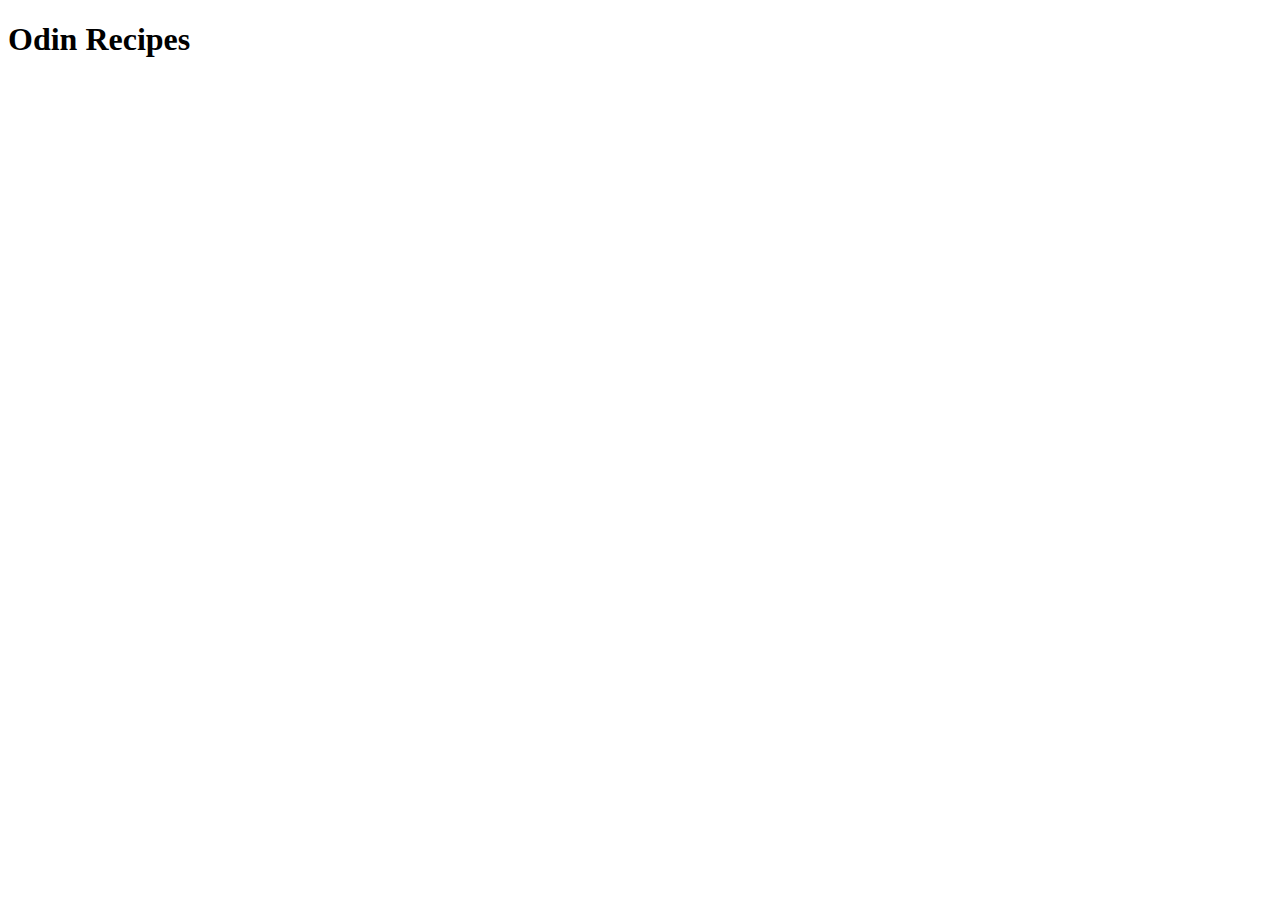
==== index.html @ c6882d1a "created recipe index" ====
<!DOCTYPE html>
<html lang="en">
<head>
    <meta charset="UTF-8">
    <meta name="viewport" content="width=device-width, initial-scale=1.0">
    <title>Document</title>
</head>
<body>
    <h1>Odin Recipes</h1>
</body>
</html>
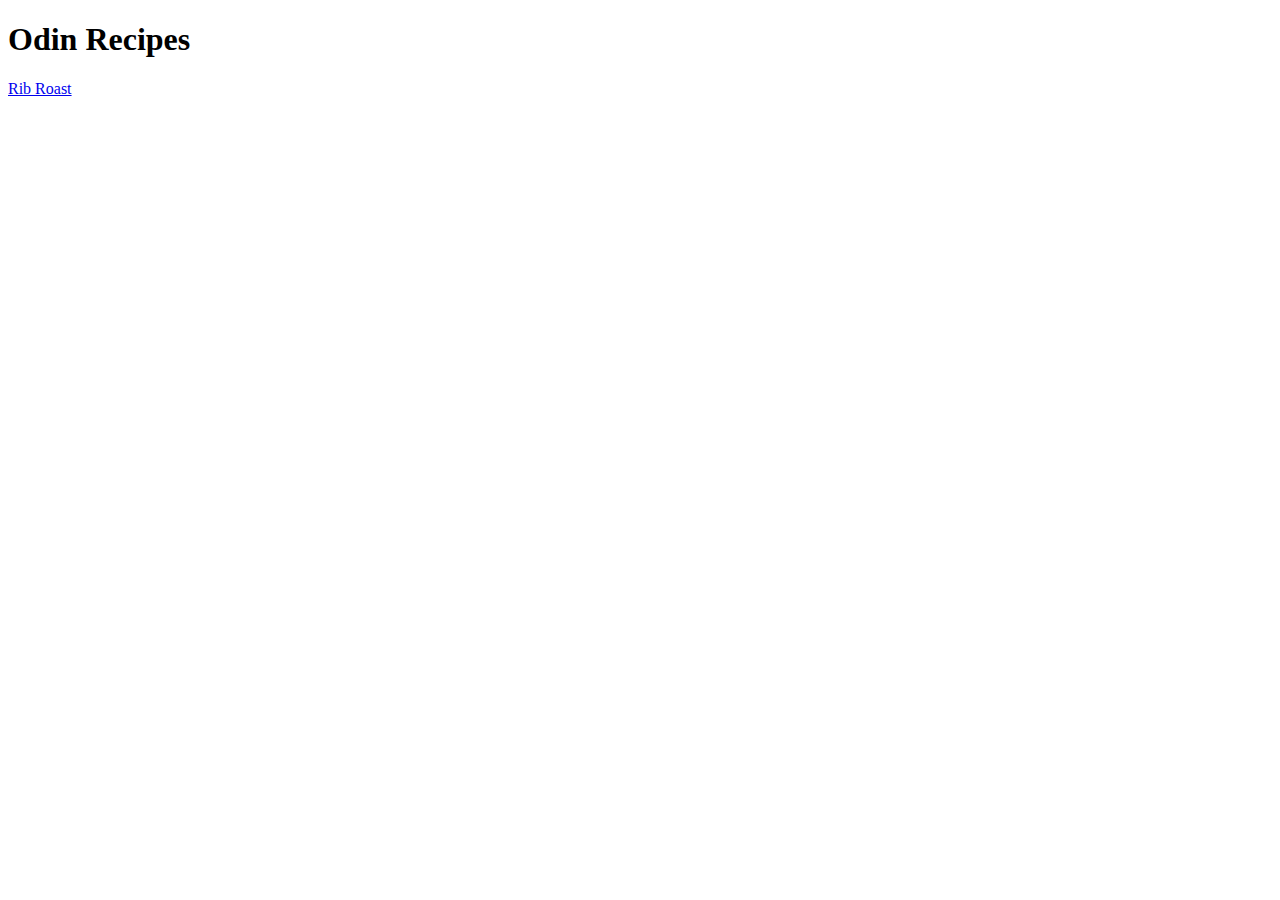
==== commit 154aee88: "created link to rib roast" ====
--- a/index.html
+++ b/index.html
@@ -7,5 +7,6 @@
 </head>
 <body>
     <h1>Odin Recipes</h1>
+    <a href="recipes/rib-roast.html">Rib Roast</a>
 </body>
 </html>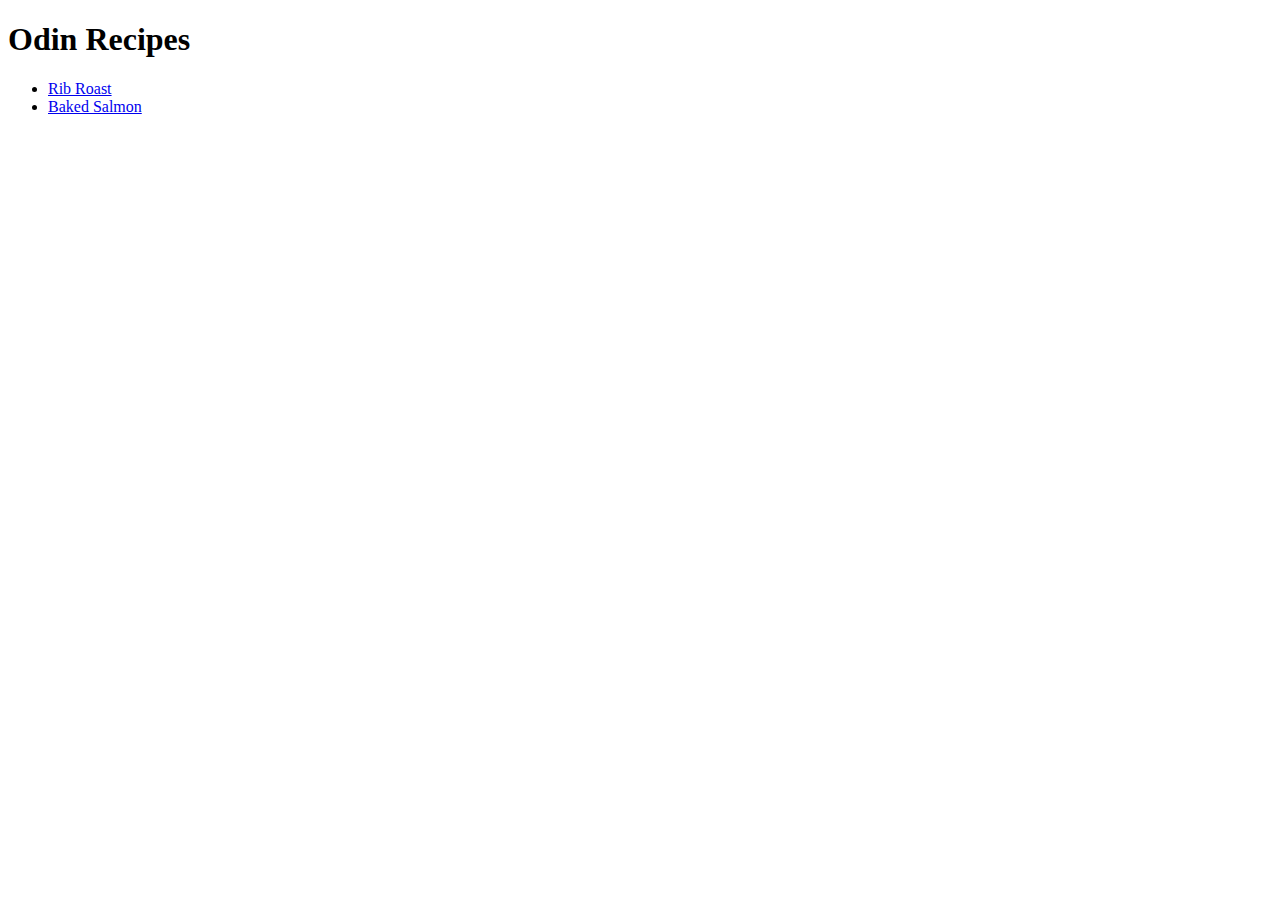
==== commit 33df6aac: "added baked salmon recipe" ====
--- a/index.html
+++ b/index.html
@@ -7,6 +7,10 @@
 </head>
 <body>
     <h1>Odin Recipes</h1>
-    <a href="recipes/rib-roast.html">Rib Roast</a>
+    <ul>
+        <li><a href="recipes/rib-roast.html">Rib Roast</a></li>
+        <li><a href="recipes/baked-salmon.html">Baked Salmon</a></li>
+        <a href=""
+    </ul>
 </body>
 </html>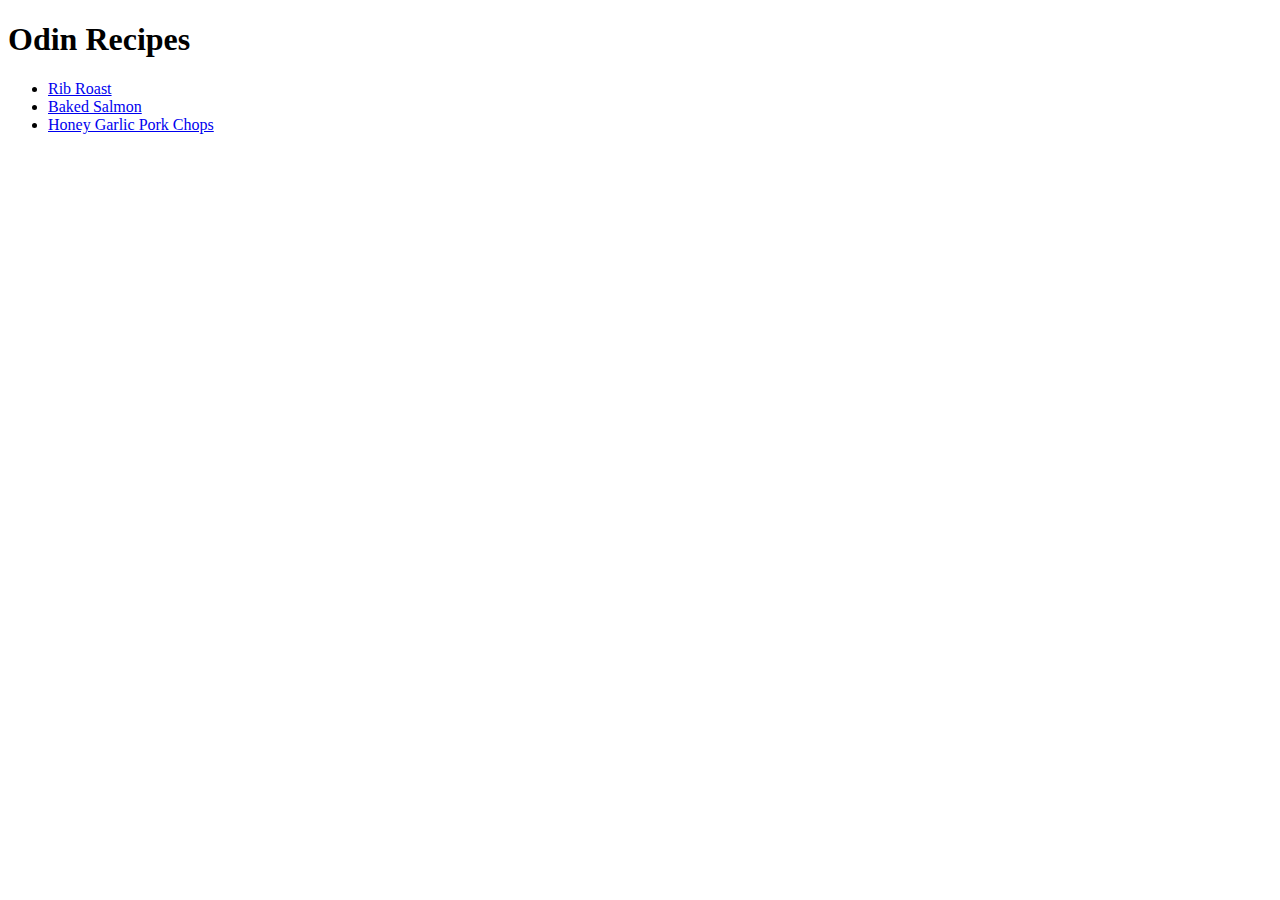
==== commit fe2cd514: "added img of pork chops" ====
--- a/index.html
+++ b/index.html
@@ -3,14 +3,14 @@
 <head>
     <meta charset="UTF-8">
     <meta name="viewport" content="width=device-width, initial-scale=1.0">
-    <title>Document</title>
+    <title>Odin Recipes</title>
 </head>
 <body>
     <h1>Odin Recipes</h1>
     <ul>
         <li><a href="recipes/rib-roast.html">Rib Roast</a></li>
         <li><a href="recipes/baked-salmon.html">Baked Salmon</a></li>
-        <a href=""
+        <li><a href="recipes/honey-garlic-pork-chops.html">Honey Garlic Pork Chops</a></li>
     </ul>
 </body>
 </html>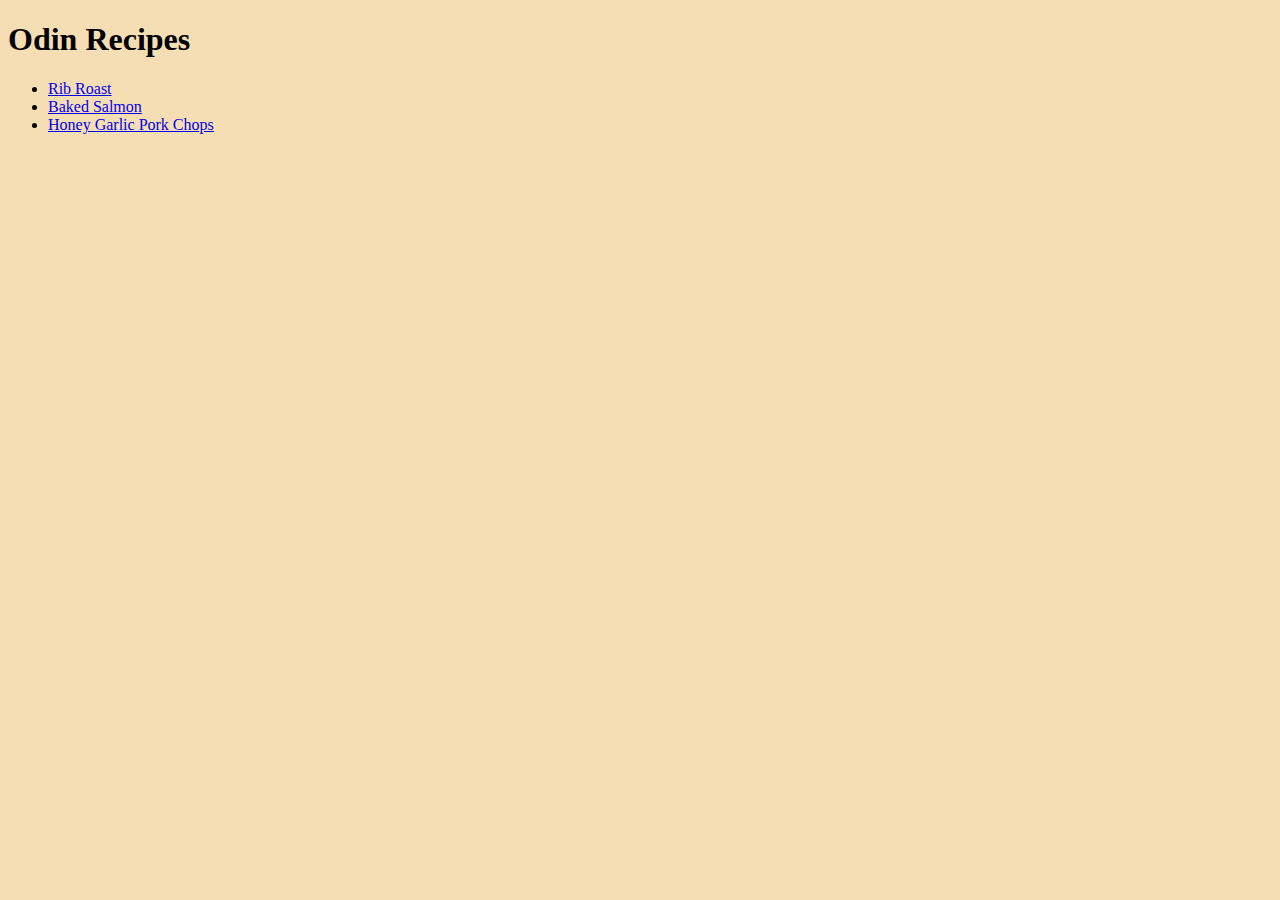
==== commit 491516fa: "added style sheet to index" ====
--- a/index.html
+++ b/index.html
@@ -4,6 +4,7 @@
     <meta charset="UTF-8">
     <meta name="viewport" content="width=device-width, initial-scale=1.0">
     <title>Odin Recipes</title>
+    <link rel="stylesheet" href="style.css" />
 </head>
 <body>
     <h1>Odin Recipes</h1>
--- a/style.css
+++ b/style.css
@@ -0,0 +1,3 @@
+body {
+    background-color: wheat;
+}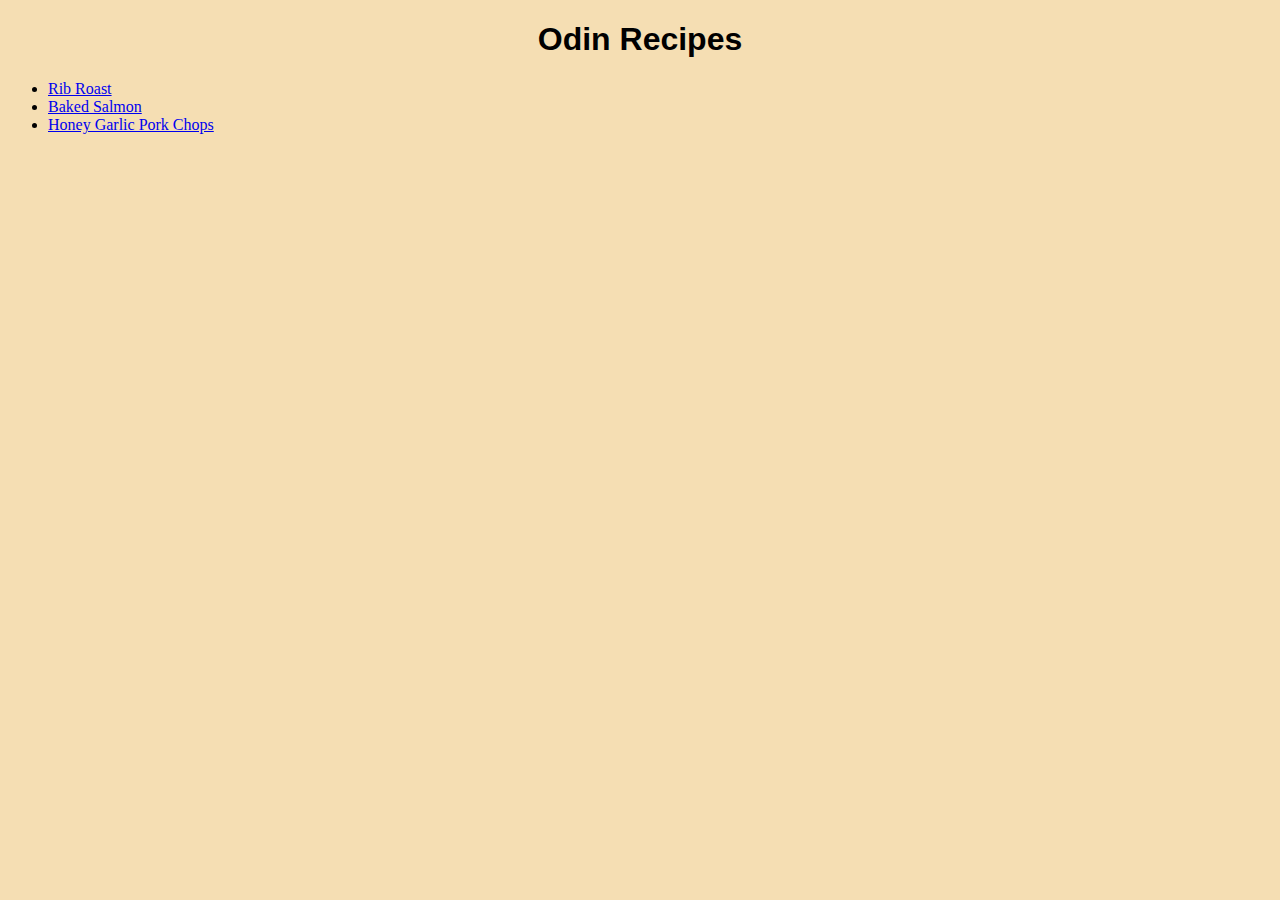
==== commit 53a972e1: "new sub folders created and changed" ====
--- a/index.html
+++ b/index.html
@@ -10,8 +10,8 @@
     <h1>Odin Recipes</h1>
     <ul>
         <li><a href="recipes/rib-roast.html">Rib Roast</a></li>
-        <li><a href="recipes/baked-salmon.html">Baked Salmon</a></li>
-        <li><a href="recipes/honey-garlic-pork-chops.html">Honey Garlic Pork Chops</a></li>
+        <li><a href="recipes/baked-salmon/baked-salmon.html">Baked Salmon</a></li>
+        <li><a href="recipes/honey-garlic-pork/honey-garlic-pork-chops.html">Honey Garlic Pork Chops</a></li>
     </ul>
 </body>
 </html>--- a/style.css
+++ b/style.css
@@ -1,3 +1,8 @@
 body {
     background-color: wheat;
+}
+
+h1 {
+    font-family: Verdana, Geneva, Tahoma, sans-serif;
+    text-align: center;
 }